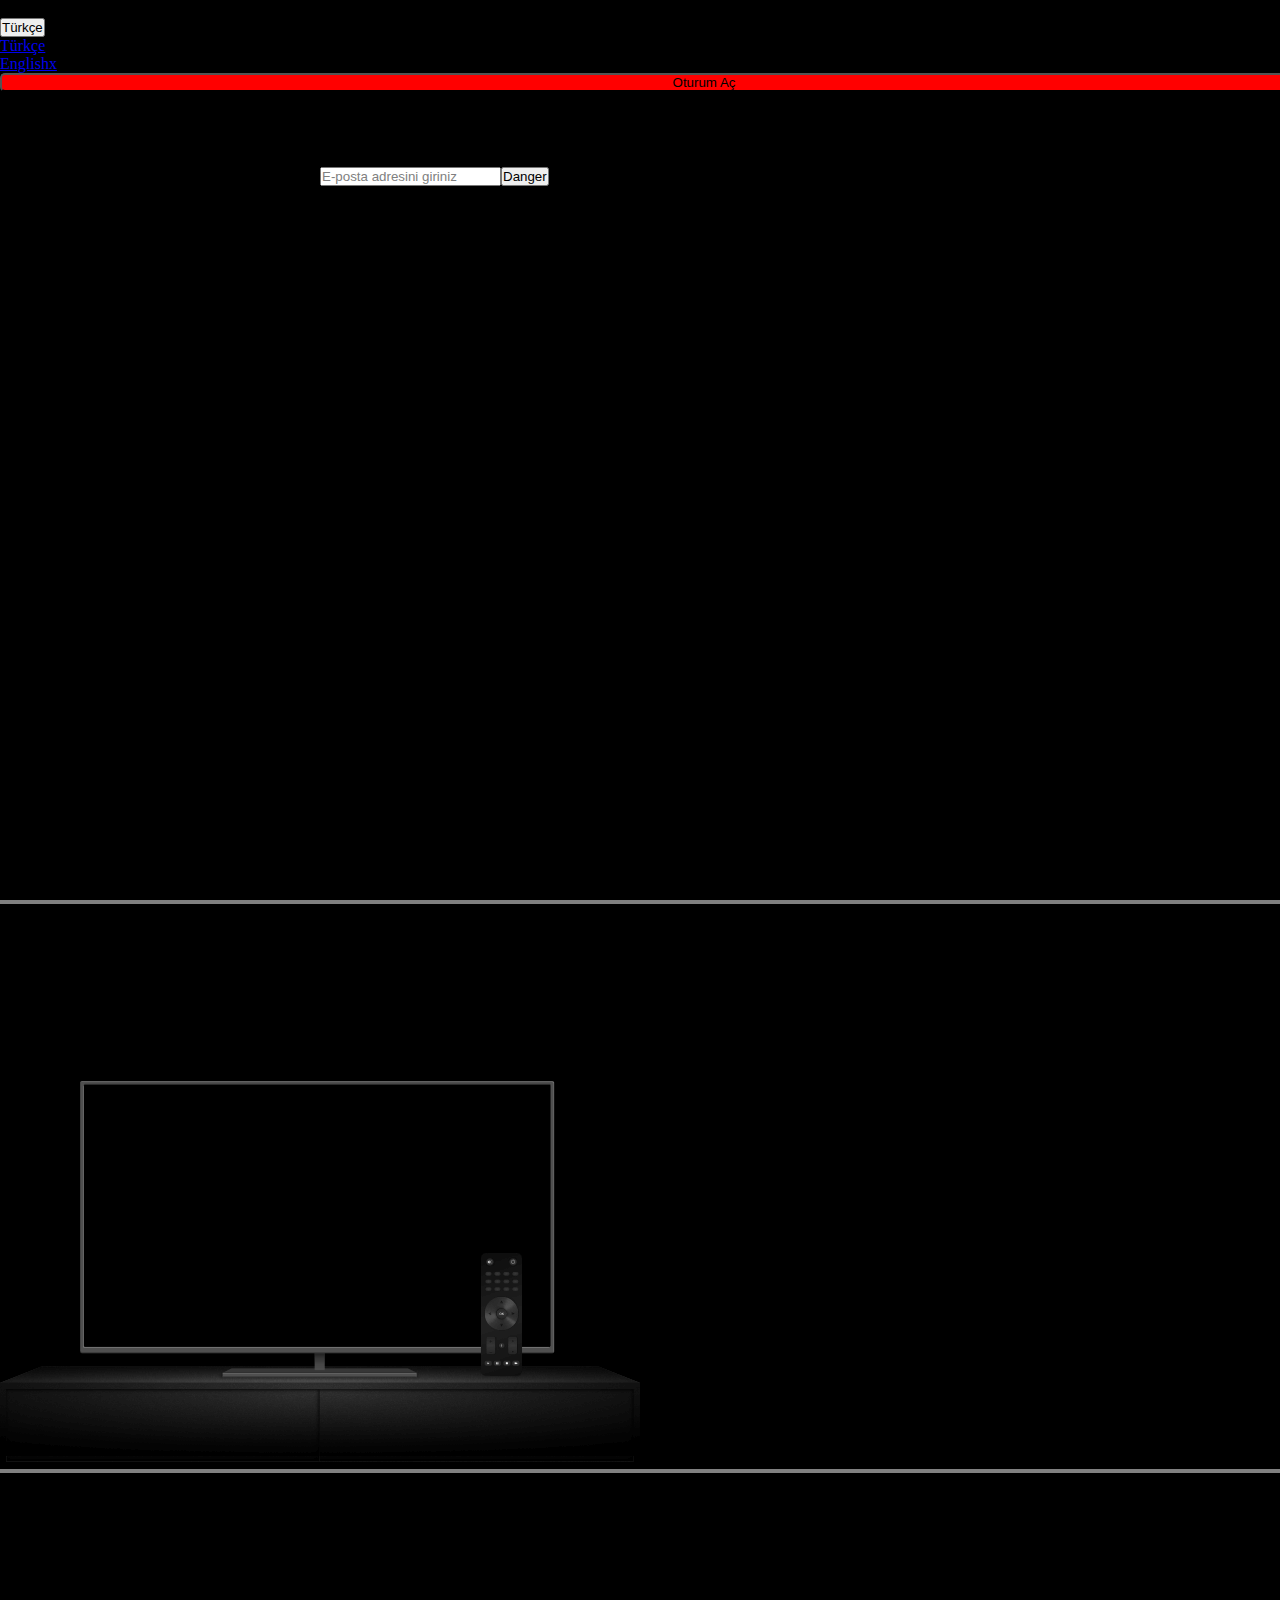
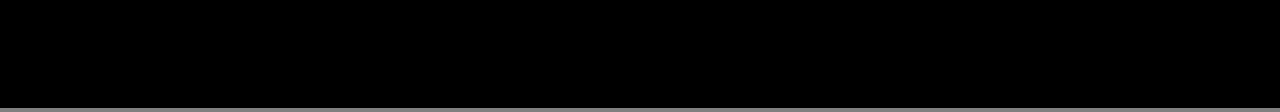
==== index.html @ 25ef4496 "maksat yeşillik  olsun2" ====
<!DOCTYPE html>
<html lang="en">

<head>
    <meta charset="UTF-8">
    <meta name="viewport" content="width=device-width, initial-scale=1.0">
    <title>NETFLİX</title>
    <link href="https://cdn.jsdelivr.net/npm/bootstrap@5.3.1/dist/css/bootstrap.min.css" rel="stylesheet"
        integrity="sha384-4bw+/aepP/YC94hEpVNVgiZdgIC5+VKNBQNGCHeKRQN+PtmoHDEXuppvnDJzQIu9" crossorigin="anonymous">
    <link rel="stylesheet" href="style.css">
    <link rel="stylesheet" href="https://cdnjs.cloudflare.com/ajax/libs/font-awesome/6.4.2/css/all.min.css"
        integrity="sha512-z3gLpd7yknf1YoNbCzqRKc4qyor8gaKU1qmn+CShxbuBusANI9QpRohGBreCFkKxLhei6S9CQXFEbbKuqLg0DA=="
        crossorigin="anonymous" referrerpolicy="no-referrer" />
</head>

<body>
    <div class="hero-img">
        <nav class="d-flex justify-content-around">
            <div class=" logo"><img src="img/netflix_logo.png" alt=""></div>
            <div class="d-flex mb-auto mt-auto navbar-text">
                <div class="dropdown">
                    <button class="btn btn-secondary dropdown-toggle" type="button" data-bs-toggle="dropdown"
                        aria-expanded="false">
                        Türkçe
                    </button>
                    <ul class="dropdown-menu">
                        <li><a class="dropdown-item" href="#">Türkçe</a></li>
                        <li><a class="dropdown-item" href="#">Englishx</a></li>
                    </ul>
                </div>
                <div class="div">
                    <button id="sign-in" type="button" class="btn btn-danger">Oturum Aç</button>
                </div>
            </div>
        </nav>
        <div class=" hero-text text-center text-white ">
            <h1>Sınırsız Film , dizi ve çok daha fazlası</h1>
            <h3>İstediğiniz yerde izleyin</h3>
            <h5>Lorem ipsum asperiores officia esse quisquam possimus, sequi rem sapiente quaerat, optio autem
                voluptate! Vel ratione dignissimos odio officia labore corrupti veniam.</h5>
        </div>

        <div class="input-group mb-3 ">
            <input type="text" class="form-control" placeholder="E-posta adresini giriniz"
                aria-label="Recipient's username" aria-describedby="basic-addon2">
            <button type="button" class="btn btn-danger">Danger</button>
        </div>
    </div>
    <div class="line"></div>
    <div class="card-netflix">
        <div class="row">
            <div class="col-lg-6">
                <div class=" p-5 container">
                    <div class="p-5 text-white">
                        <h1>Televizyonunuzda izleyin</h1>
                        <h3 class="mt-4">Akıllı Tv Playstation, Lorem ipsum do, ut totam sapiente nesciunt vero
                            recusandae aliquam quo expedita tenetur ipsum libero quia ullam! Mollitia, atque excepturi.
                            Praesentium facilis atque exercitation</h3>
                    </div>
                </div>
            </div>
            <div class=" col-lg-6">
                <div class="p-5 container">
                    <div class="p-5">
                        <img class="w-100 mb-5" src="img/tv.png" alt="">
                    </div>
                </div>
            </div>
        </div>
    </div>
    <div class="line"></div>
        <div class="card-netflix2">
            <div class="row">
                <div class="col-lg-6">
                    <div class="p-5 container">
                        <div class="p-5 text-white">
                            <h1>Televizyonunuzda izleyin</h1>
                            <h3 class="mt-4">Akıllı Tv Playstation, Lorem ipsum do, ut totam sapiente nesciunt vero
                                recusandae aliquam quo expedita tenetur ipsum libero quia ullam! Mollitia, atque excepturi.
                                Praesentium facilis atque exercitation</h3>
                        </div>
                    </div>
                    </div>
                    <div class="col-lg-6 ">
                        <div class="p-5 container">
                            <div class="p-5 text-white">
                                <video width="700px" data-uia="nmhp-card-animation-asset-video" autoplay="" playsinline="" muted="" loop=""><source src="https://assets.nflxext.com/ffe/siteui/acquisition/ourStory/fuji/desktop/video-tv-0819.m4v" type="video/mp4"></video>
                            </div>
                        </div>
                    </div>
                </div>
               <div class="line"></div>
            </div>
        </div>
</body>

</html>
---- style.css ----
*{
    margin: 0;
    padding: 0;
    box-sizing: border-box;
}
.hero-img{
    background: url(img/background-img.jpeg);
    height: 100vh;
    background-size: cover;    
}
img{
    border-radius: 15px;
    max-width: 100%;
}
body{
    background-color: black;
}
#sign-in{
    background-color: red;
    width: 110%;
    height: 90%;
    border-radius: 5px;
}
.input-group{
    display: flex;
    margin: auto;
    width:50%   ;
}
.input-group input:hover{
    background-color: transparent;
    border: 2px solid white;
    color: white;
}
.input-group input::placeholder{
    color: gray;
}
.input-group input:focus{
    background-color: transparent;
    border: 2px solid white;
}
#input-button{
    background-color: red;
}
.line{
    border: 2px solid gray;
}
#select-lang{
    border: 2px solid gray;
}
#select-lang:hover{
    background-color: transparent;
    border: 1px solid gray;
    color: white;
}
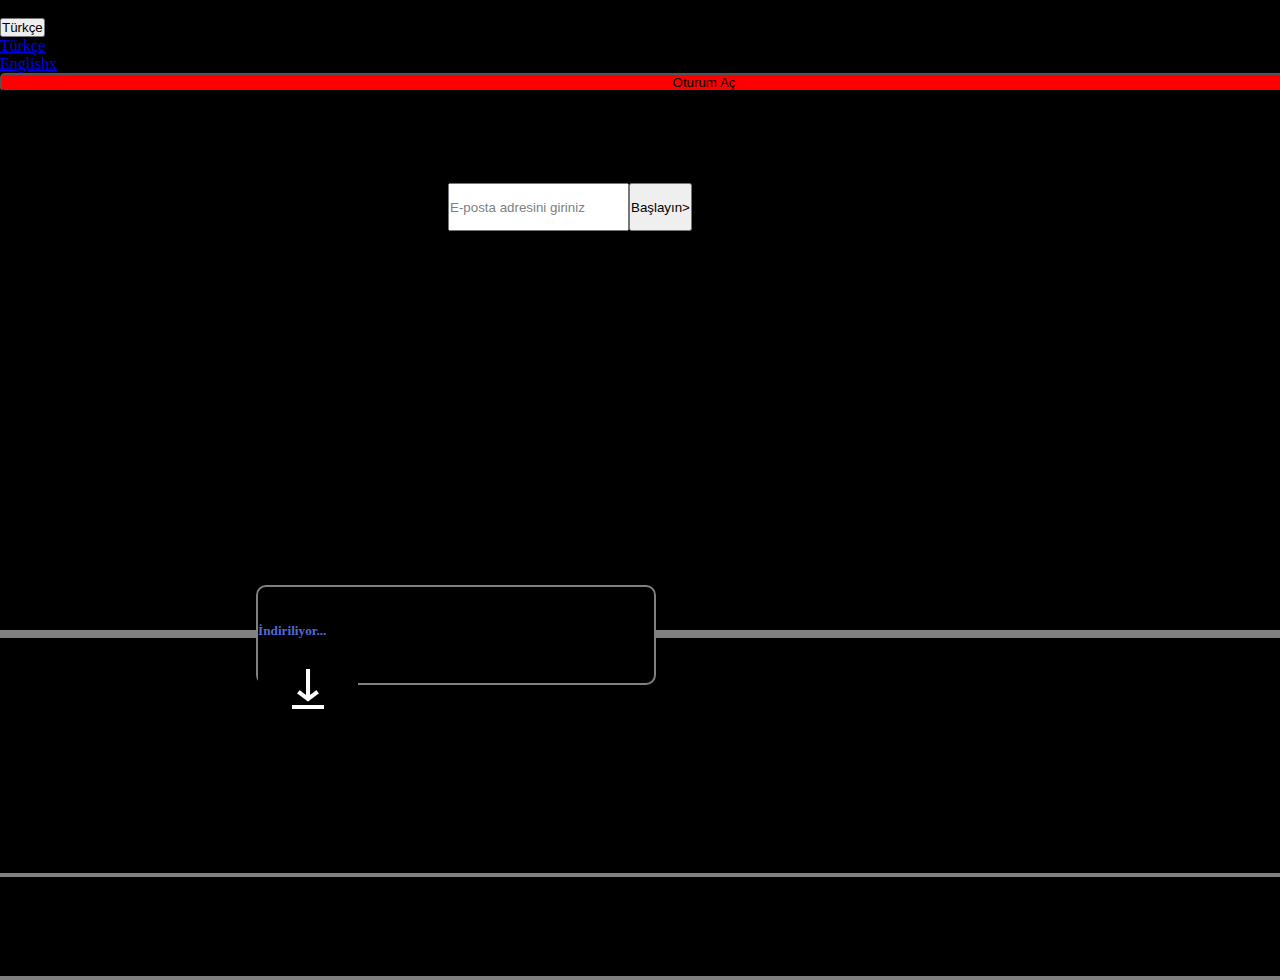
==== commit 2b0873dd: "yeşilliğe devam" ====
--- a/index.html
+++ b/index.html
@@ -19,7 +19,7 @@
             <div class=" logo"><img src="img/netflix_logo.png" alt=""></div>
             <div class="d-flex mb-auto mt-auto navbar-text">
                 <div class="dropdown">
-                    <button class="btn btn-secondary dropdown-toggle" type="button" data-bs-toggle="dropdown"
+                    <button class="btn btn-secondary dropdown-toggle bg-black" type="button" data-bs-toggle="dropdown"
                         aria-expanded="false">
                         Türkçe
                     </button>
@@ -29,45 +29,25 @@
                     </ul>
                 </div>
                 <div class="div">
-                    <button id="sign-in" type="button" class="btn btn-danger">Oturum Aç</button>
+                    <button id="sign-in" type="button" class="btn btn-danger ms-3 h-100">Oturum Aç</button>
                 </div>
             </div>
         </nav>
         <div class=" hero-text text-center text-white ">
             <h1>Sınırsız Film , dizi ve çok daha fazlası</h1>
             <h3>İstediğiniz yerde izleyin</h3>
-            <h5>Lorem ipsum asperiores officia esse quisquam possimus, sequi rem sapiente quaerat, optio autem
-                voluptate! Vel ratione dignissimos odio officia labore corrupti veniam.</h5>
+            <h5>Lorem, sequi rem sapiente quaerat, optio autem
+                voluptate! Vel ratione dignissimos odio officia <br> labore corrupti veniam.</h5>
         </div>
 
-        <div class="input-group mb-3 ">
-            <input type="text" class="form-control" placeholder="E-posta adresini giriniz"
+        <div class="input-group mt-5 ">
+            <input type="text" class="form-control bg-transparent" placeholder="E-posta adresini giriniz"
                 aria-label="Recipient's username" aria-describedby="basic-addon2">
-            <button type="button" class="btn btn-danger">Danger</button>
+            <button type="button" class="btn btn-danger ms-3">Başlayın></button>
         </div>
     </div>
     <div class="line"></div>
-    <div class="card-netflix">
-        <div class="row">
-            <div class="col-lg-6">
-                <div class=" p-5 container">
-                    <div class="p-5 text-white">
-                        <h1>Televizyonunuzda izleyin</h1>
-                        <h3 class="mt-4">Akıllı Tv Playstation, Lorem ipsum do, ut totam sapiente nesciunt vero
-                            recusandae aliquam quo expedita tenetur ipsum libero quia ullam! Mollitia, atque excepturi.
-                            Praesentium facilis atque exercitation</h3>
-                    </div>
-                </div>
-            </div>
-            <div class=" col-lg-6">
-                <div class="p-5 container">
-                    <div class="p-5">
-                        <img class="w-100 mb-5" src="img/tv.png" alt="">
-                    </div>
-                </div>
-            </div>
-        </div>
-    </div>
+   
     <div class="line"></div>
         <div class="card-netflix2">
             <div class="row">
@@ -89,9 +69,40 @@
                         </div>
                     </div>
                 </div>
-               <div class="line"></div>
             </div>
+            <div class="line"></div>
         </div>
+        <div class="card-netflix2">
+            <div class="row">
+               
+                    <div class="col-lg-6 ">
+                        <div class="p-5 container">
+                            <div class="p-5 text-white position-relative">
+                                <img src="https://assets.nflxext.com/ffe/siteui/acquisition/ourStory/fuji/desktop/mobile-0819.jpg" alt="">
+                                <div class="indiriliyor d-flex p-0">
+                                    <img class="ms-2" width="60px" src="https://assets.nflxext.com/ffe/siteui/acquisition/ourStory/fuji/desktop/boxshot.png" alt="">
+                                 <div class="text ms-3 align-self-center ">
+                                    <h4>Stranger Things</h4>
+                                    <h5 style="color: rgb(81, 106, 214);">İndiriliyor...</h5>
+                                 </div>
+                                    <img src="img/download-icon.gif" alt="">
+                                </div>
+                            </div>
+                        </div>
+                    </div>
+                    <div class="col-lg-6">
+                        <div class="p-5 container">
+                            <div class="p-5 text-white text-center mt-5">
+                                <h1>Televizyonunuzda izleyin</h1>
+                                <h3 class="mt-4">Akıllı Tv Playstation, Lorem ipsum do, ut totam sapiente nesciunt vero
+                                    recusandae aliquam quo expedita tenetur ipsum libero quia ullam! Mollitia, atque excepturi.
+                                    Praesentium facilis atque exercitation</h3>
+                            </div>
+                        </div>
+                        </div>
+                </div>
+            </div>
+            <div class="line"></div> 
 </body>
 
 </html>--- a/style.css
+++ b/style.css
@@ -4,8 +4,8 @@
     box-sizing: border-box;
 }
 .hero-img{
-    background: url(img/background-img.jpeg);
-    height: 100vh;
+    background: linear-gradient(rgba(0, 0, 0, 0.8) 0, rgba(0, 0, 0, 0.8))  ,url(img/background-img.jpeg);
+    height: 70svh;
     background-size: cover;    
 }
 img{
@@ -14,6 +14,7 @@
 }
 body{
     background-color: black;
+
 }
 #sign-in{
     background-color: red;
@@ -24,7 +25,9 @@
 .input-group{
     display: flex;
     margin: auto;
-    width:50%   ;
+    width:30% ;
+    height: 3rem;
+    
 }
 .input-group input:hover{
     background-color: transparent;
@@ -51,4 +54,15 @@
     background-color: transparent;
     border: 1px solid gray;
     color: white;
-}+}
+
+.indiriliyor{
+    width: 25rem;
+    height: 100px;
+    border: 2px solid gray;
+    position: absolute;
+    top: 65%;
+    left: 20%;
+    border-radius: 10px;
+    background-color: black;
+}
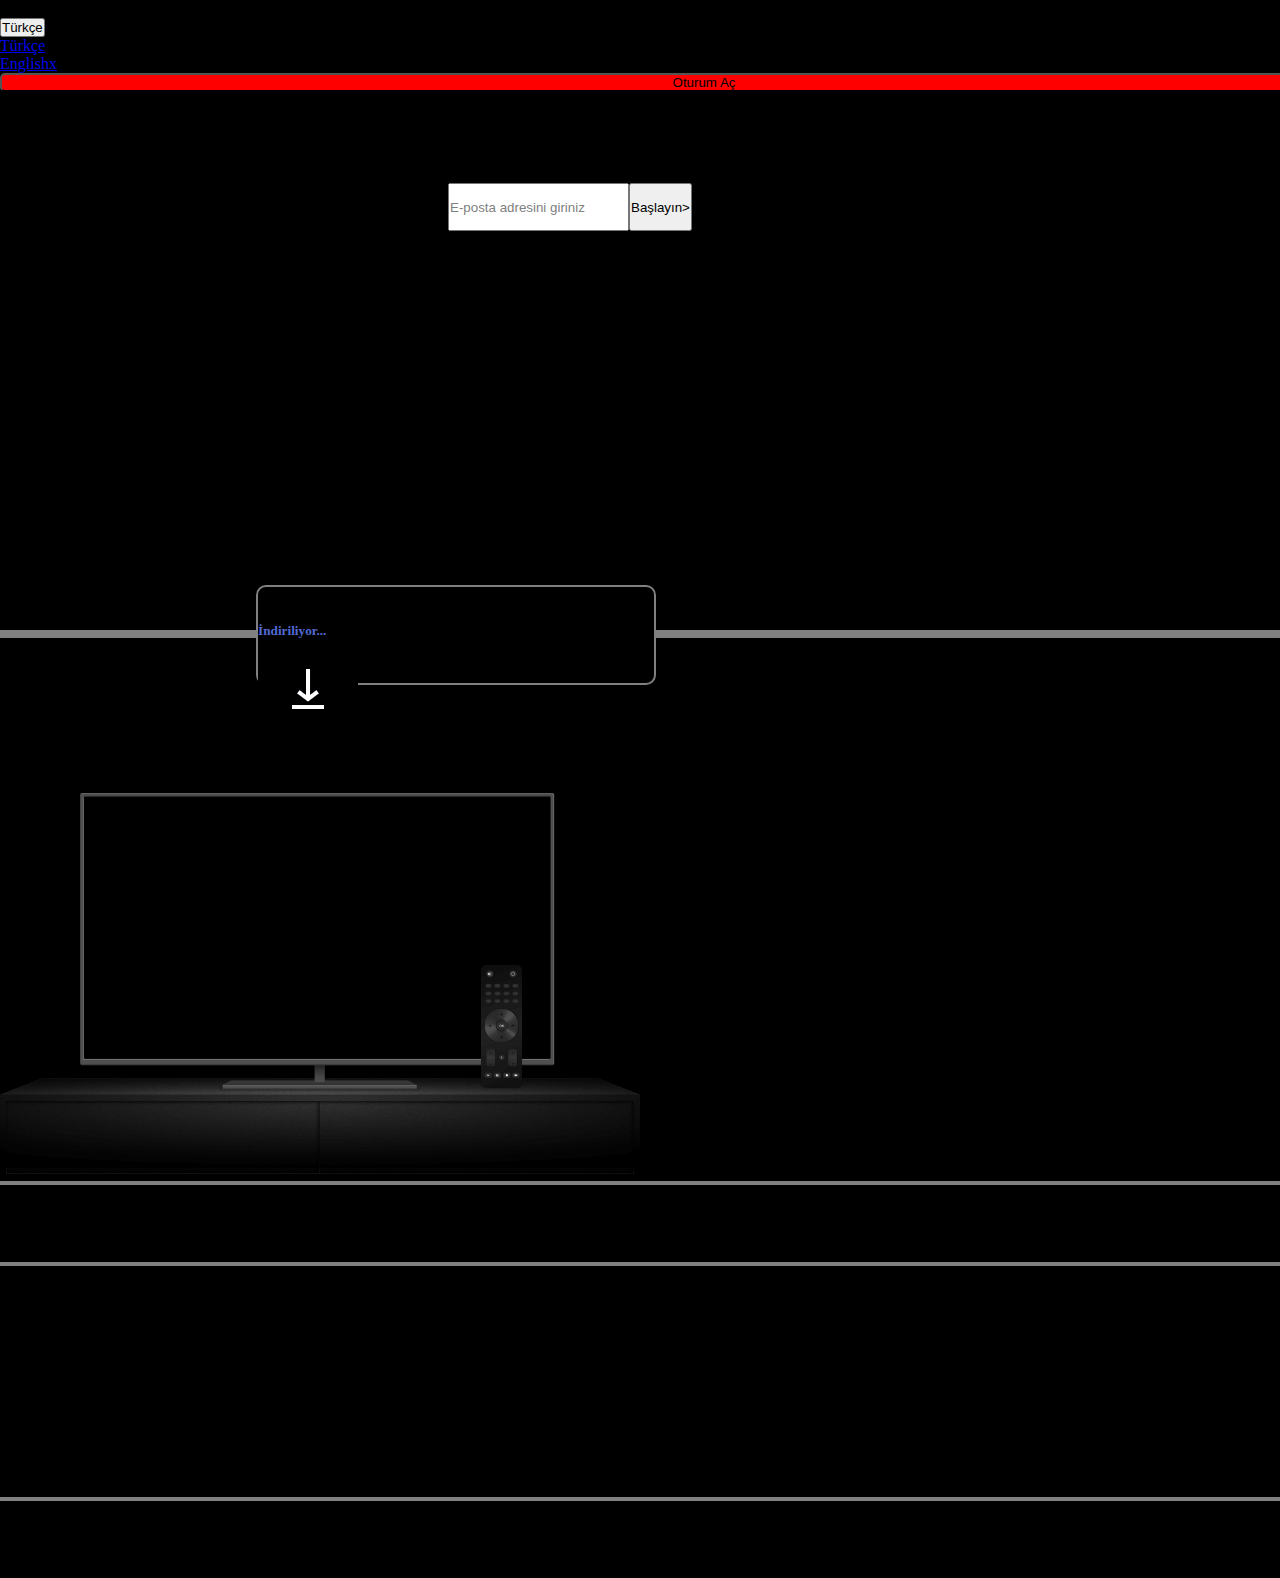
==== commit 92f38e49: "devam edilcek" ====
--- a/index.html
+++ b/index.html
@@ -29,11 +29,12 @@
                     </ul>
                 </div>
                 <div class="div">
-                    <button id="sign-in" type="button" class="btn btn-danger ms-3 h-100">Oturum Aç</button>
+                    <a href="login.html"> <button id="sign-in" type="button" class="btn btn-danger ms-3 h-100">Oturum Aç</button>
+                    </a>
                 </div>
             </div>
         </nav>
-        <div class=" hero-text text-center text-white ">
+        <div class=" hero-text text-center mt-4 text-white ">
             <h1>Sınırsız Film , dizi ve çok daha fazlası</h1>
             <h3>İstediğiniz yerde izleyin</h3>
             <h5>Lorem, sequi rem sapiente quaerat, optio autem
@@ -43,7 +44,7 @@
         <div class="input-group mt-5 ">
             <input type="text" class="form-control bg-transparent" placeholder="E-posta adresini giriniz"
                 aria-label="Recipient's username" aria-describedby="basic-addon2">
-            <button type="button" class="btn btn-danger ms-3">Başlayın></button>
+            <button type="button" class="btn btn-danger text-white p-3 ms-3">Başlayın></button>
         </div>
     </div>
     <div class="line"></div>
@@ -56,15 +57,20 @@
                         <div class="p-5 text-white">
                             <h1>Televizyonunuzda izleyin</h1>
                             <h3 class="mt-4">Akıllı Tv Playstation, Lorem ipsum do, ut totam sapiente nesciunt vero
-                                recusandae aliquam quo expedita tenetur ipsum libero quia ullam! Mollitia, atque excepturi.
-                                Praesentium facilis atque exercitation</h3>
+                                recusandae aliquam</h3>
                         </div>
                     </div>
                     </div>
                     <div class="col-lg-6 ">
                         <div class="p-5 container">
                             <div class="p-5 text-white">
-                                <video width="700px" data-uia="nmhp-card-animation-asset-video" autoplay="" playsinline="" muted="" loop=""><source src="https://assets.nflxext.com/ffe/siteui/acquisition/ourStory/fuji/desktop/video-tv-0819.m4v" type="video/mp4"></video>
+                                <div class="tv-and-video">
+                                    <img src="img/tv.png" alt="">
+                                <div class="video">
+                                    <video width="450px" data-uia="nmhp-card-animation-asset-video" autoplay="" playsinline="" muted="" loop=""><source src="https://assets.nflxext.com/ffe/siteui/acquisition/ourStory/fuji/desktop/video-tv-0819.m4v" type="video/mp4"></video>
+
+                                </div>
+                                </div>
                             </div>
                         </div>
                     </div>
@@ -74,35 +80,80 @@
         </div>
         <div class="card-netflix2">
             <div class="row">
-               
+                <div class="col-lg-6 ">
+                    <div class="p-5 container">
+                        <div class="p-5 text-white position-relative">
+                            <img src="https://assets.nflxext.com/ffe/siteui/acquisition/ourStory/fuji/desktop/mobile-0819.jpg" alt="">
+                            <div class="indiriliyor d-flex p-0">
+                                <img class="ms-2" width="60px" src="https://assets.nflxext.com/ffe/siteui/acquisition/ourStory/fuji/desktop/boxshot.png" alt="">
+                             <div class="text ms-3 align-self-center ">
+                                <h4>Stranger Things</h4>
+                                <h5 style="color: rgb(81, 106, 214);">İndiriliyor...</h5>
+                             </div>
+                                <img     src="img/download-icon.gif" alt="">
+                            </div>
+                        </div>
+                    </div>
+                </div>
+                <div class="col-lg-6">
+                    <div class="p-5 container">
+                        <div class="p-5 text-white mt-5">
+                            <h1>Televizyonunuzda izleyin</h1>
+                            <h3 class="mt-4">Akıllı Tv Playstation, Lorem ipsum do, ut totam sapiente nesciunt vero
+                                recusandae aliquam quo expedita n</h3>
+                        </div>
+                    </div>
+                </div>
+            </div>
+        </div>
+            </div>
+            <div class="line"></div> 
+            <div class="card-netflix3">
+                <div class="row">
+                    <div class="col-lg-6">
+                        <div class="container">
+                            <div class="p-5 text-white  mt-5">
+                                <h1>Televizyonunuzda izleyin</h1>
+                                <h3 class="mt-4">Akıllı Tv Playstation, Lorem ipsum do, ut totam sapiente nesciunt vero
+                                    recusandae aliquam</h3>
+                            </div>
+                        </div>
+                    </div>
                     <div class="col-lg-6 ">
-                        <div class="p-5 container">
+                        <div class="container">
                             <div class="p-5 text-white position-relative">
-                                <img src="https://assets.nflxext.com/ffe/siteui/acquisition/ourStory/fuji/desktop/mobile-0819.jpg" alt="">
-                                <div class="indiriliyor d-flex p-0">
-                                    <img class="ms-2" width="60px" src="https://assets.nflxext.com/ffe/siteui/acquisition/ourStory/fuji/desktop/boxshot.png" alt="">
-                                 <div class="text ms-3 align-self-center ">
-                                    <h4>Stranger Things</h4>
-                                    <h5 style="color: rgb(81, 106, 214);">İndiriliyor...</h5>
+                                <img src="https://assets.nflxext.com/ffe/siteui/acquisition/ourStory/fuji/desktop/device-pile.png" alt="">
+                                <div class="stranger-gift position-absolute">
+                                    <video width="400px" data-uia="nmhp-card-animation-asset-vide" autoplay="" playsinline="" muted="" loop=""><source src="https://assets.nflxext.com/ffe/siteui/acquisition/ourStory/fuji/desktop/video-devices.m4v" type="video/mp4"></video>
+                                </div>
                                  </div>
-                                    <img src="img/download-icon.gif" alt="">
                                 </div>
                             </div>
                         </div>
                     </div>
-                    <div class="col-lg-6">
-                        <div class="p-5 container">
-                            <div class="p-5 text-white text-center mt-5">
-                                <h1>Televizyonunuzda izleyin</h1>
-                                <h3 class="mt-4">Akıllı Tv Playstation, Lorem ipsum do, ut totam sapiente nesciunt vero
-                                    recusandae aliquam quo expedita tenetur ipsum libero quia ullam! Mollitia, atque excepturi.
-                                    Praesentium facilis atque exercitation</h3>
+                    <div class="line"></div>
+                    <div class="card-netflix4">
+                        <div class="row">
+                           
+                                <div class="col-lg-6 ">
+                                    <div class="p-5 container">
+                                        <div class="p-5 text-white">
+                                            <img alt="" src="https://occ-0-7293-990.1.nflxso.net/dnm/api/v6/19OhWN2dO19C9txTON9tvTFtefw/AAAABf9FUgiWN4GTIJexNEV8ZW_SPzGYmxKo7TaBfIoriNNfn85AMMEcvM61PwQ-NhPzGXz2qu53lDDcCuf0rH9FWOYBpvhUc2dQxIAQ.png?r=533" data-uia="nmhp-card-animation-asset-image" class="default-ltr-cache-1d3w5wq">
+                                        </div>
+                                    </div>
+                                </div>
+                                <div class="col-lg-6">
+                                    <div class="p-5 container">
+                                        <div class="p-5 text-white">
+                                            <h1>Televizyonunuzda izleyin</h1>
+                                            <h3 class="mt-4">Akıllı Tv Playstation, Lorem ipsum do, ut totam sapiente nesciunt vero
+                                                recusandae aliquam</h3>
+                                        </div>
+                                    </div>
+                                    </div>
                             </div>
                         </div>
                         </div>
-                </div>
-            </div>
-            <div class="line"></div> 
 </body>
 
 </html>--- a/style.css
+++ b/style.css
@@ -2,6 +2,7 @@
     margin: 0;
     padding: 0;
     box-sizing: border-box;
+    list-style: none;
 }
 .hero-img{
     background: linear-gradient(rgba(0, 0, 0, 0.8) 0, rgba(0, 0, 0, 0.8))  ,url(img/background-img.jpeg);
@@ -14,8 +15,9 @@
 }
 body{
     background-color: black;
-
 }
+/******************/
+/*******Sign-in*****/
 #sign-in{
     background-color: red;
     width: 110%;
@@ -66,3 +68,126 @@
     border-radius: 10px;
     background-color: black;
 }
+.tv-and-video{
+    position: relative;
+}
+.video{
+    position: absolute;
+    top: 25%;
+    right: 28%;
+    z-index: -1;
+}
+/***********SİGN-İN*******/
+.body-img{
+    width: 100%;
+    height: 100vh;
+    background: linear-gradient(rgba(0, 0, 0, 0.8) 0, rgba(0, 0, 0, 0.8))  ,url(img/background-img.jpeg);
+
+}
+.sign-box{
+    width: 475px;
+    height: 620px;
+    background-color: rgba(0,0,0,.70);
+    top: 0%;
+    right: 35%;
+
+}
+.sign-box input{
+    display: block;
+    width: 300px;
+    border-radius: 5px;
+    height: 50px;
+    color: rgb(233, 212, 212);
+    background-color: rgb(70, 67, 67);
+    margin-top: 1.7rem;
+    font-size: small    ;
+    padding: .5rem;
+}
+.sign-box-content{
+    margin: 5rem;
+}
+.sign-box-content button{
+    width: 300px;
+    height: 50px;
+    background:#e50914;
+}
+.help-rememberme{
+    display: flex;
+    justify-content: space-between;
+}
+.rememberme input{
+    width: 15px;
+    height: 15px;
+    position: absolute;
+    left:17%;
+    top: 57%;
+}
+.rememberme p{
+    margin-top: .4rem;
+    margin-left: 1.2rem;
+    color: grey;
+    font-size: small;
+}
+.help a{
+    color: gray;
+    font-size: small;
+    margin-top: .5rem;
+    margin-right: 1rem;
+    text-decoration: none;
+}
+.aciklama h4{
+    color: gray;
+    font-size: small;
+}
+.aciklama span{
+    color: white;
+}
+.aciklama p{
+    font-size: small;
+}
+.aciklama a{
+    text-decoration: none;
+}
+/**************/
+/*******FOOTER******/
+
+
+@media screen and (max-width:750px) {
+        .body-img{
+            background-image: none;
+        }
+        .sign-box{
+           position:relative ;
+
+        }
+        .sign-box-content{
+            position: absolute;
+            top: -10%;
+            right: -70%;
+        }
+        .help-rememberme{
+            position: relative;
+        }
+        .rememberme input{
+            position: absolute;
+            top: -42%;
+            left: -.5%;
+            font-size: smaller;
+        }
+        .help a{
+            position: absolute;
+            right: 37%;
+        }
+        .sign-box-content input{
+            width:75%;
+            height: 3rem;
+        }
+        .sign-box-content button{
+            width: 75%;
+            margin: 0;
+        } 
+        .sign-box-content h2{
+            font-size: 40px;
+        }
+    
+    }
